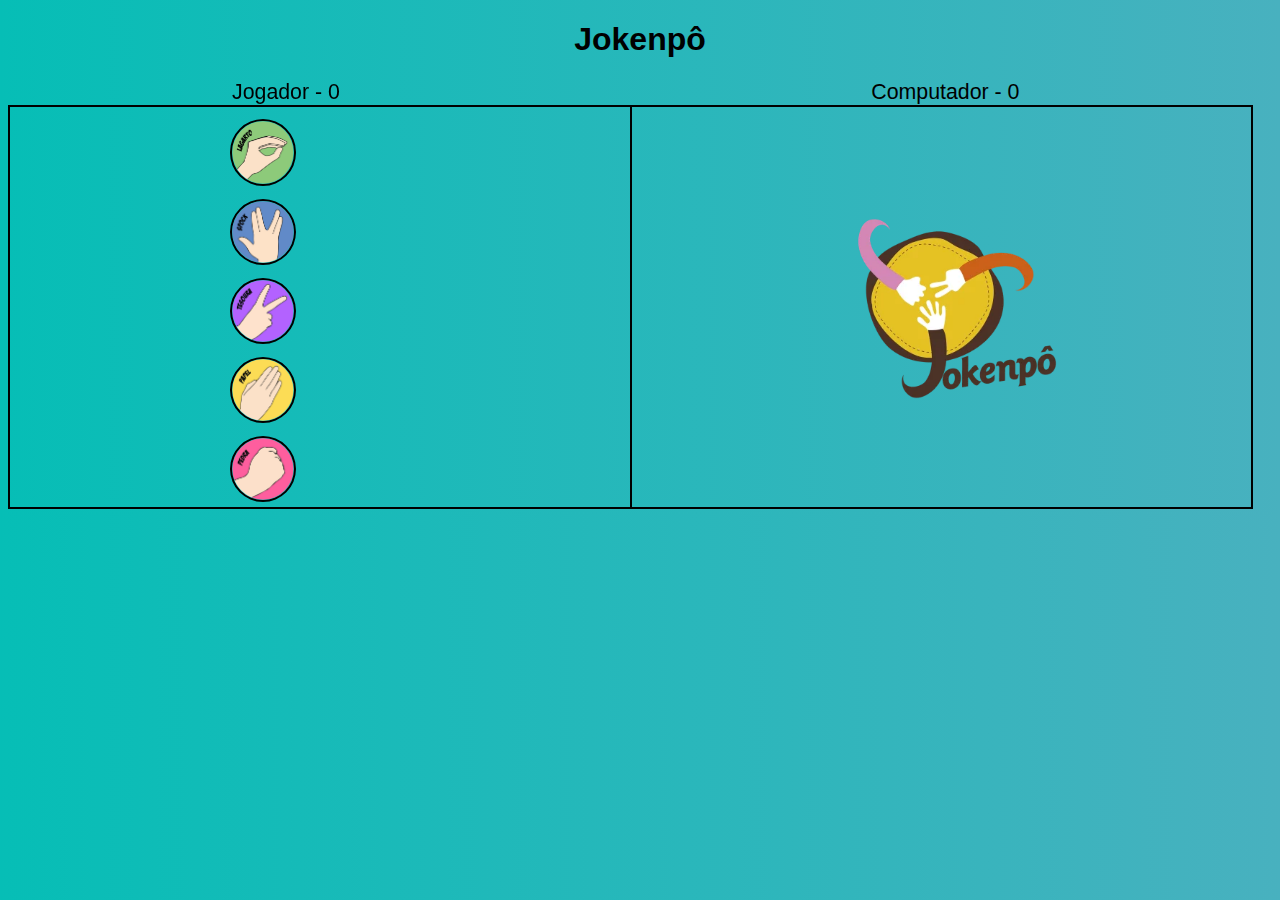
==== index.html @ a0b19537 "jokenpo" ====
<!DOCTYPE html>
<html lang="pt-BR">
<head>
    <meta charset="UTF-8">
    <meta http-equiv="X-UA-Compatible" content="IE=edge">
    <meta name="viewport" content="width=device-width, initial-scale=1.0">
    <link rel="stylesheet" href="style.css">
    <title>ATIVIDADE-8</title>
</head>
<body>
    <header>
        <h1 class="titulo">Jokenpô</h1>
        <label id="ponto-jogador">Jogador - 0</label>
        <label id="ponto-computador">Computador - 0</label>
    </header>
    <div id="res">
        <label id="resp"r>Voce ganhou</label>
        <p>Aperte enter para continuar</p>
    </div>
    <main>
        <div id="jogador-1">
            <img src="img/lagarto.png" id="lagarto">
            <img src="img/spock.png" id="spock">
            <img src="img/tesoura.png" id="tesoura">
            <img src="img/papel.png" id="papel">
            <img src="img/pedra.png" id="pedra">
        </div>
        <div id="computador">
            <img src="img/jokenpo.webp" id="jokenpo">
        </div>
    </main>
    <script src="script.js"></script>
</body>
</html>
---- style.css ----
body{
    background-image: linear-gradient(to right, #06beb6, #48b1bf);
    font-family: Optima, sans-serif;
}

.titulo{
    text-align: center;
}

#ponto-computador{
    margin-left: 68.3%;
    font-size: 16pt;
}

#ponto-jogador{
    margin-left: 17.5%;
    position: fixed;
    font-size: 16pt;
}

main{
    height: 400px;
    display: block;
}

#jogador-1{
    border-top: 2px solid black;
    border-bottom: 2px solid black;
    border-left: 2px solid black;
    width: 49%;
    height: 400px;
    display: inline-block;
    position: fixed;
}

#tesoura, #papel, #pedra, #lagarto, #spock{
    width: 10%;
    margin-left: 35%;
    display: block;
    margin-top: 2%;
    border: solid black 2px;
    border-radius: 110%;
}

#tesoura:hover, #papel:hover, #pedra:hover, #lagarto:hover, #spock:hover{
    border:solid red 4px; 
}

#computador{
    height: 400px;
    width: 49%;
    display: inline-block  ;
    border: 2px solid black;
    margin-left: 49.2%;

}

#jokenpo{
    width: 35%;
    margin-left: 35%;
    display: block;
    margin-top: 15%;
}

#res{
    background-image: linear-gradient(to right, #1FA2FF, #12D8FA, #A6FFCB);
    height: 150px;
    width: 97.1%;
    margin-top: 10%;
    position:absolute;
    display: none;
}

#resp{
    font-size: 25pt;
    margin-left: 41.5%;
}

p{
    margin-top: 7%;
    text-align: center;
    font-size: 15pt;
}
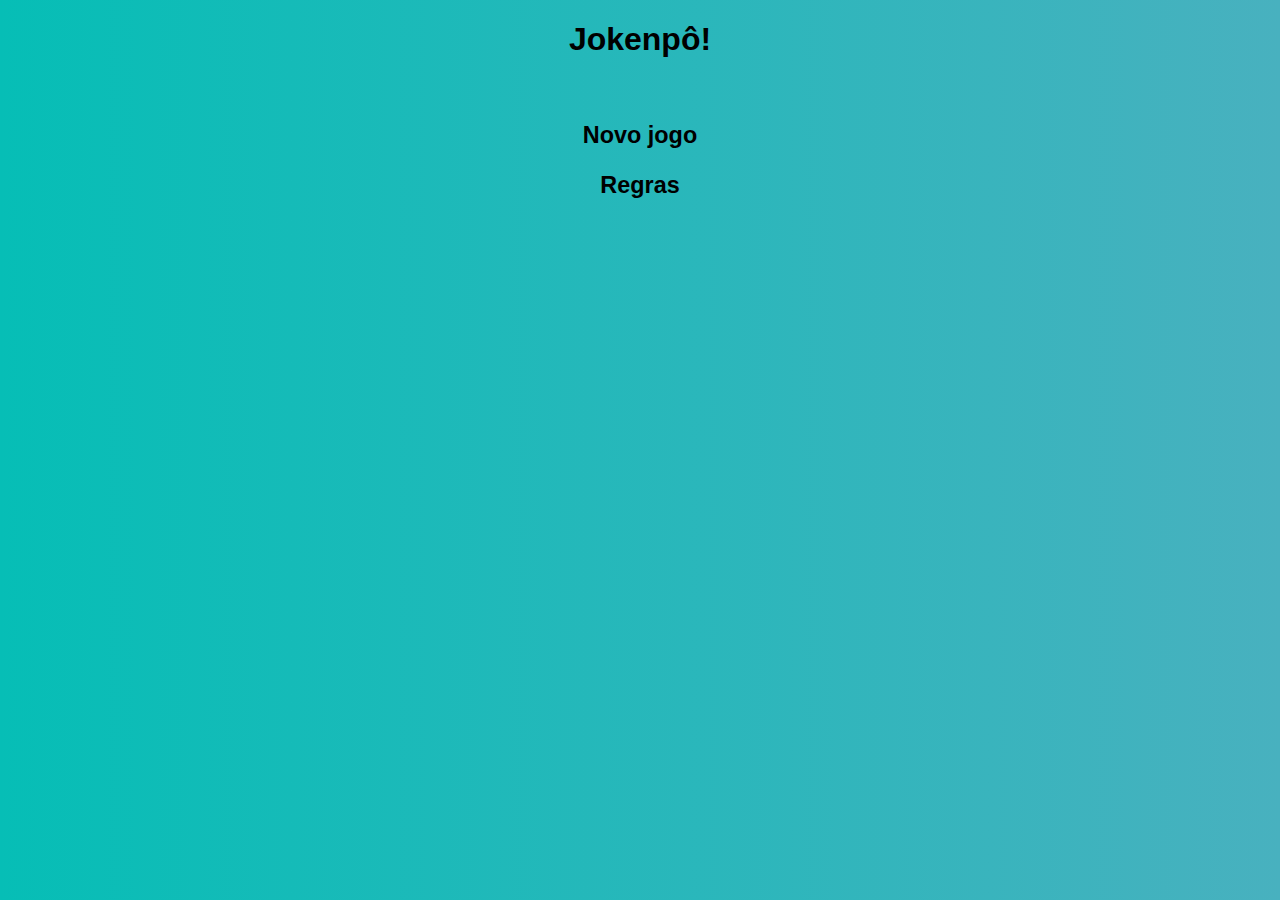
==== commit 2be91cf6: "Adição do menu e regras" ====
--- a/index.html
+++ b/index.html
@@ -4,31 +4,15 @@
     <meta charset="UTF-8">
     <meta http-equiv="X-UA-Compatible" content="IE=edge">
     <meta name="viewport" content="width=device-width, initial-scale=1.0">
-    <link rel="stylesheet" href="style.css">
-    <title>ATIVIDADE-8</title>
+    <link rel="stylesheet" href="menu.css">
+    <link rel="shortcut icon" href="img/jokenpo.webp" type="image/x-icon">
+    <title>Menu</title>
 </head>
 <body>
-    <header>
-        <h1 class="titulo">Jokenpô</h1>
-        <label id="ponto-jogador">Jogador - 0</label>
-        <label id="ponto-computador">Computador - 0</label>
-    </header>
-    <div id="res">
-        <label id="resp"r>Voce ganhou</label>
-        <p>Aperte enter para continuar</p>
+    <h1 class="title">Jokenpô!</h1>
+    <div id="menu">
+        <a href="jogo.html" id="game"><h3>Novo jogo</h3></a>
+        <a href="regras.html" id="rules"><h3>Regras</h3></a>
     </div>
-    <main>
-        <div id="jogador-1">
-            <img src="img/lagarto.png" id="lagarto">
-            <img src="img/spock.png" id="spock">
-            <img src="img/tesoura.png" id="tesoura">
-            <img src="img/papel.png" id="papel">
-            <img src="img/pedra.png" id="pedra">
-        </div>
-        <div id="computador">
-            <img src="img/jokenpo.webp" id="jokenpo">
-        </div>
-    </main>
-    <script src="script.js"></script>
 </body>
 </html>--- a/menu.css
+++ b/menu.css
@@ -0,0 +1,71 @@
+body{
+    background-image: linear-gradient(to right, #06beb6, #48b1bf);
+    font-family: Optima, sans-serif;
+}
+
+.title{text-align: center;}
+#menu{
+    margin-top: 5%;
+    font-size: 15pt;
+}
+#game{
+    text-align: center;
+    position: relative;
+}
+#rules{
+    text-align: center;
+    position: relative;
+}
+
+a{
+    text-decoration: none;
+    color: black;
+    position: fixed;
+}
+
+.rules{
+    margin-top: 3%;
+    text-align: center;
+    font-size: 15pt;
+}
+
+.rulesbox{
+    width: 53%;
+    position: fixed;
+}
+
+.rulesimg{
+    margin-left: 54%;
+}
+
+#img1{
+    width: 10%;
+    margin-left: 5%;
+    margin-top: 2%;
+    border: solid black 2px;
+    border-radius: 110%;
+}
+
+#img2{
+    width: 10%;
+    margin-left: 5%;
+    margin-top: 2%;
+
+}
+
+#img3{
+    width: 10%;
+    margin-left: 5%;
+    margin-top: 2%;
+    border: solid black 2px;
+    border-radius: 110%;
+}
+
+#img4{
+    width: 10%;
+    margin-left: 5%;
+    margin-top: 2%;
+    border: solid black 2px;
+    border-radius: 110%;
+}
+
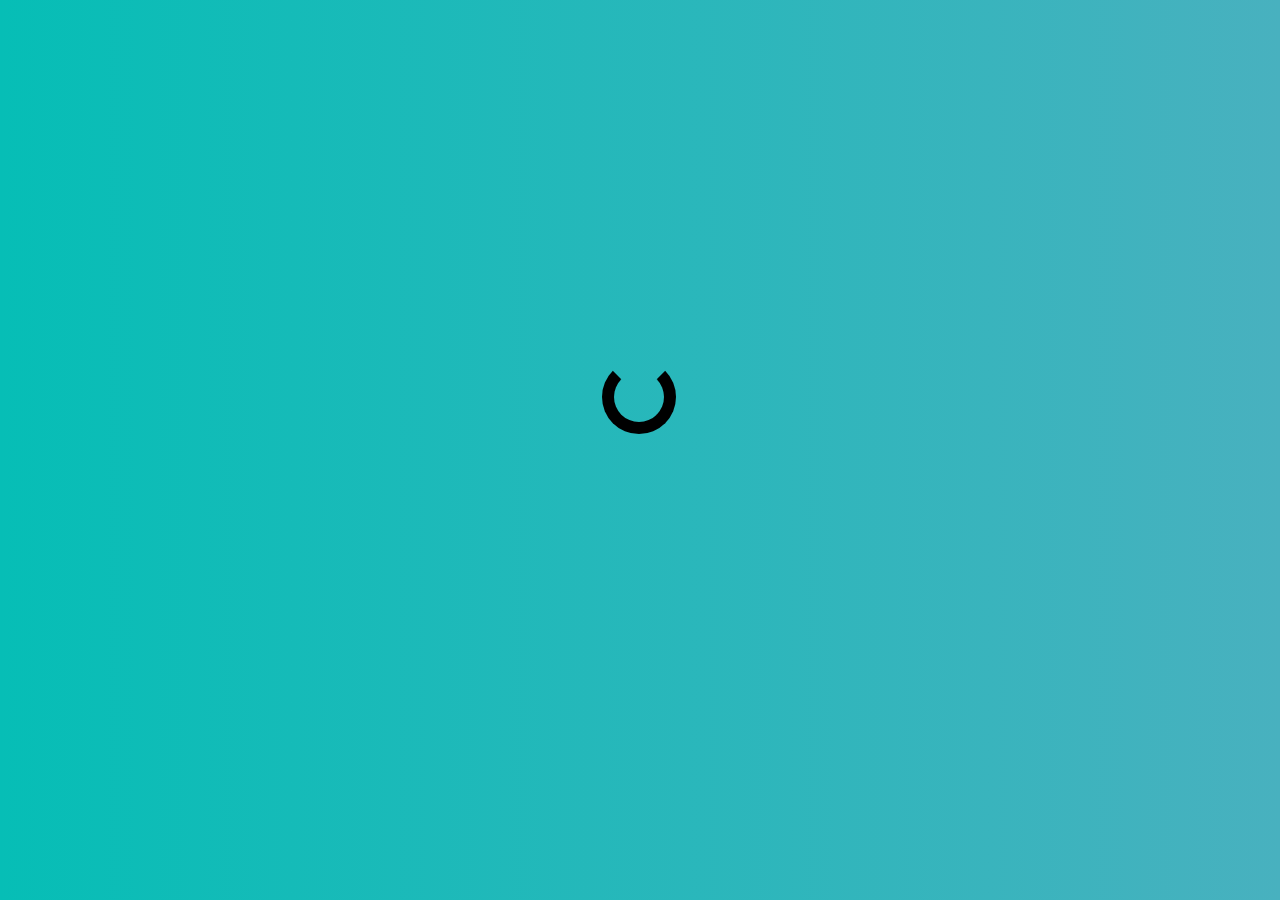
==== commit 80e9b86d: "Adição de uma tela de loading, otimização do css" ====
--- a/index.html
+++ b/index.html
@@ -5,14 +5,18 @@
     <meta http-equiv="X-UA-Compatible" content="IE=edge">
     <meta name="viewport" content="width=device-width, initial-scale=1.0">
     <link rel="stylesheet" href="menu.css">
-    <link rel="shortcut icon" href="img/jokenpo.webp" type="image/x-icon">
+    <link rel="shortcut icon" href="img/jokenpo.png" type="image/x-icon">
     <title>Menu</title>
 </head>
 <body>
-    <h1 class="title">Jokenpô!</h1>
+    <div>
+        <span id="carregando"></span>
+    </div>
+    <h1 id="title">Jokenpô!</h1>
     <div id="menu">
         <a href="jogo.html" id="game"><h3>Novo jogo</h3></a>
         <a href="regras.html" id="rules"><h3>Regras</h3></a>
     </div>
+    <script src="loading.js"></script>
 </body>
 </html>--- a/menu.css
+++ b/menu.css
@@ -3,7 +3,10 @@
     font-family: Optima, sans-serif;
 }
 
-.title{text-align: center;}
+#title{
+    text-align: center;
+    opacity: 0%;
+}
 #menu{
     margin-top: 5%;
     font-size: 15pt;
@@ -11,10 +14,14 @@
 #game{
     text-align: center;
     position: relative;
+    opacity: 0%;
+    cursor: default;
 }
 #rules{
     text-align: center;
     position: relative;
+    opacity: 0%;
+    cursor: default;
 }
 
 a{
@@ -23,49 +30,27 @@
     position: fixed;
 }
 
-.rules{
-    margin-top: 3%;
-    text-align: center;
-    font-size: 15pt;
+#carregando{
+    width: 50px;
+    height: 50px;
+    background-color: transparent;
+    display: block;
+    position: absolute;
+    top: 40%;
+    left: 47%;
+    border-radius: 100%;
+    border-top: 12px solid transparent;
+    border-left: 12px solid black;
+    border-right: 12px solid black;
+    border-bottom: 12px solid black;
+    animation: loading 1s linear infinite;
 }
 
-.rulesbox{
-    width: 53%;
-    position: fixed;
-}
-
-.rulesimg{
-    margin-left: 54%;
-}
-
-#img1{
-    width: 10%;
-    margin-left: 5%;
-    margin-top: 2%;
-    border: solid black 2px;
-    border-radius: 110%;
-}
-
-#img2{
-    width: 10%;
-    margin-left: 5%;
-    margin-top: 2%;
-
-}
-
-#img3{
-    width: 10%;
-    margin-left: 5%;
-    margin-top: 2%;
-    border: solid black 2px;
-    border-radius: 110%;
-}
-
-#img4{
-    width: 10%;
-    margin-left: 5%;
-    margin-top: 2%;
-    border: solid black 2px;
-    border-radius: 110%;
-}
-
+@keyframes loading{
+    0%{
+        transform: rotate(0deg);
+    }
+    100%{
+        transform: rotate(360deg);
+    }
+}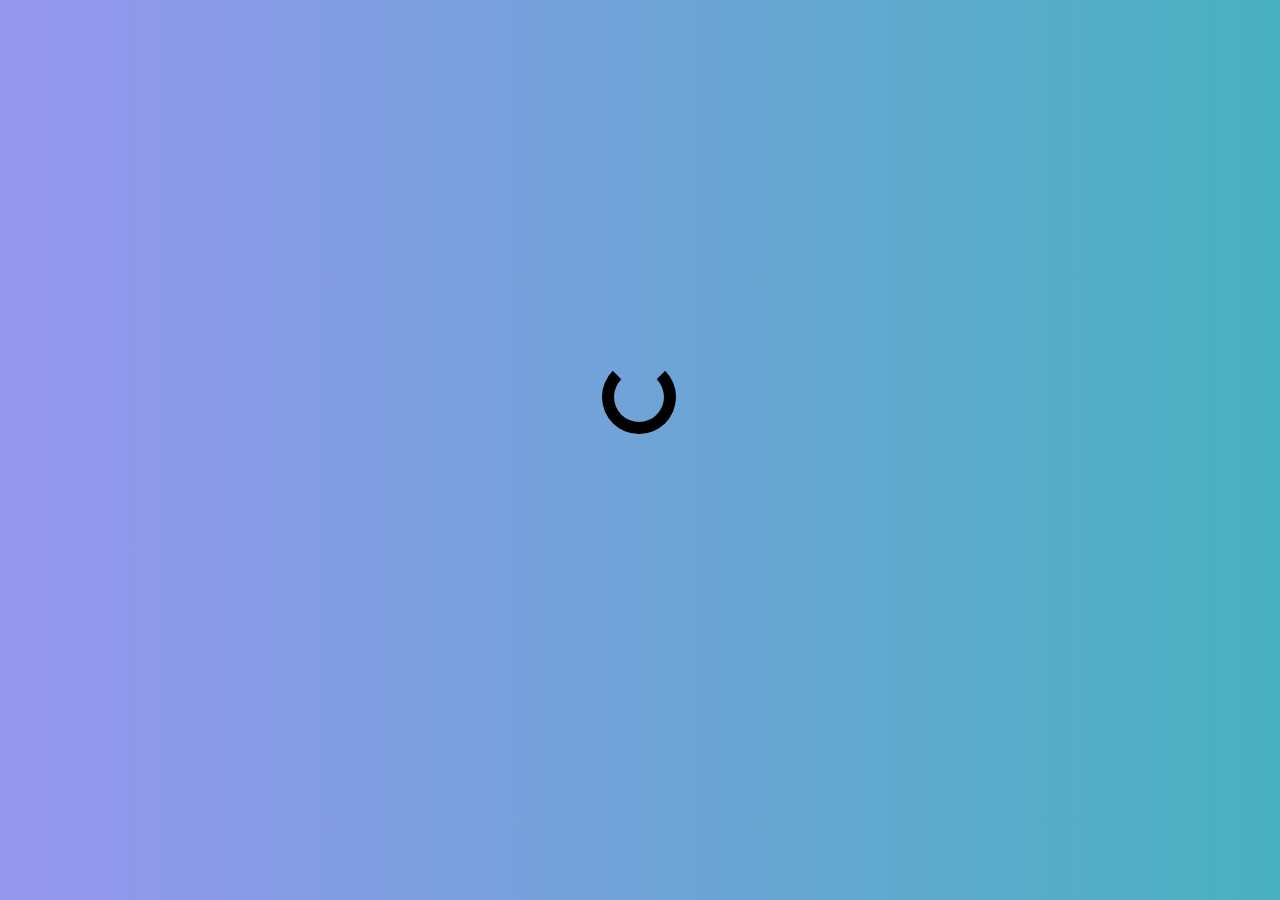
==== commit 7a27e040: "Inicio da criação do modo jogador contra jogador" ====
--- a/index.html
+++ b/index.html
@@ -14,7 +14,8 @@
     </div>
     <h1 id="title">Jokenpô!</h1>
     <div id="menu">
-        <a href="jogo.html" id="game"><h3>Novo jogo</h3></a>
+        <a href="jogo.html" id="game-1"><h3>Um jogador</h3></a>
+        <a href="jogo2.html" id="game-2"><h3>Dois jogadores</h3></a>
         <a href="regras.html" id="rules"><h3>Regras</h3></a>
     </div>
     <script src="loading.js"></script>
--- a/menu.css
+++ b/menu.css
@@ -1,5 +1,5 @@
 body{
-    background-image: linear-gradient(to right, #06beb6, #48b1bf);
+    background-image: linear-gradient(to right, #9796f0, #48b1bf);
     font-family: Optima, sans-serif;
 }
 
@@ -11,12 +11,22 @@
     margin-top: 5%;
     font-size: 15pt;
 }
-#game{
+#game-1{
+    margin: auto;
     text-align: center;
     position: relative;
     opacity: 0%;
     cursor: default;
 }
+
+#game-2{
+    margin: auto;
+    text-align: center;
+    position: relative;
+    opacity: 0%;
+    cursor: default;
+}
+
 #rules{
     text-align: center;
     position: relative;
